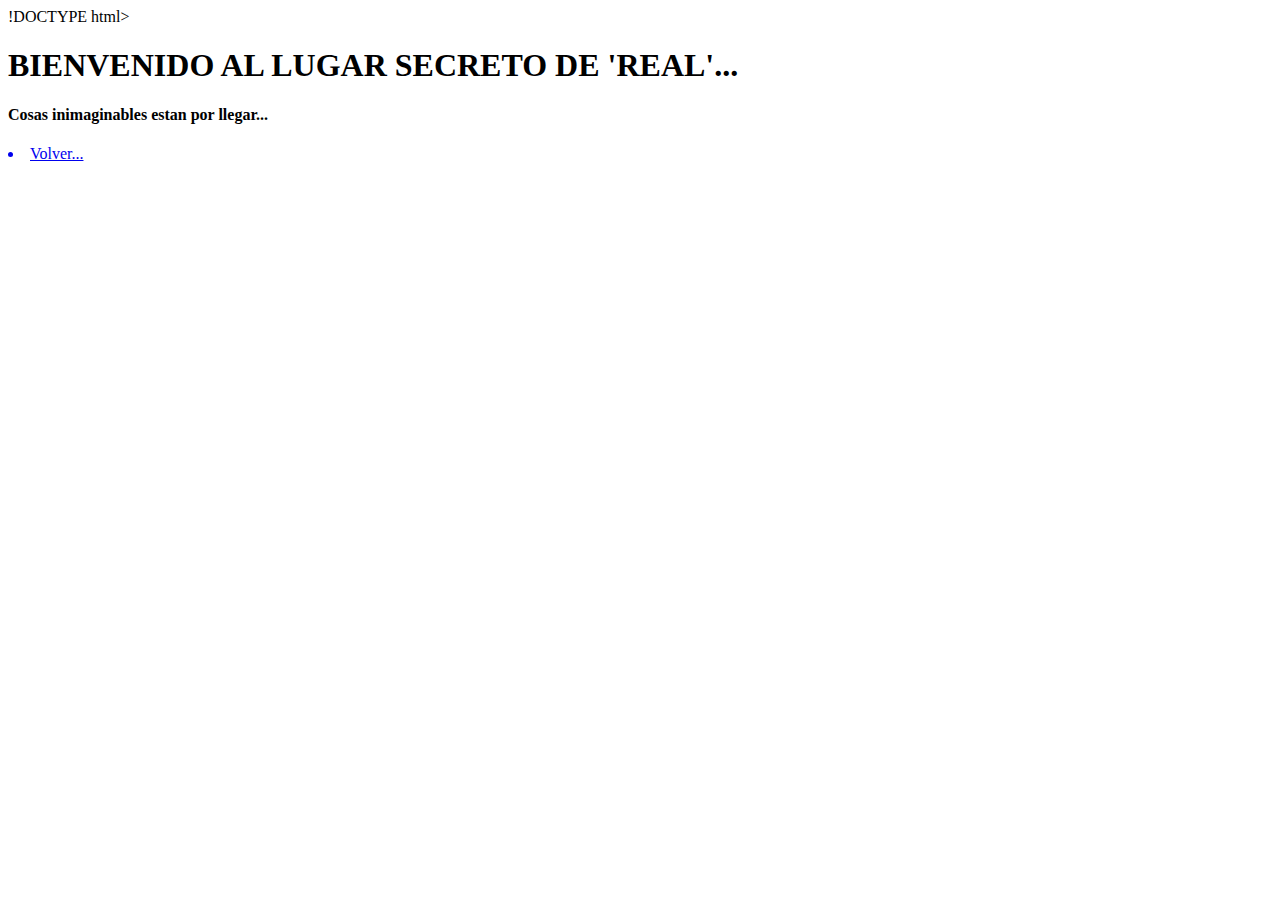
==== welcome.html @ 4104475e "Create welcome.html" ====
!DOCTYPE html>
<html lang="es">
<head>
    <meta charset="UTF-8">
    <meta http-equiv="X-UA-Compatible" content="IE=edge">
    <meta name="viewport" content="width=device-width, initial-scale=1.0">
    <link rel="stylesheet" href="./css/bootstrap.min.css">
    <link rel="stylesheet" href="./css/estiloW.css">
    <title>Bienvenido.</title>
</head>
<body>
    <section>
        <h1 class="titulo">BIENVENIDO AL LUGAR SECRETO DE 'REAL'...</h1>
        <h4 class="sub">Cosas inimaginables estan por llegar...</h4>
        <a href="index.html" class="btnT"><li class="cajaBTN">Volver...</li></a>
    </section>
</body>
</html>
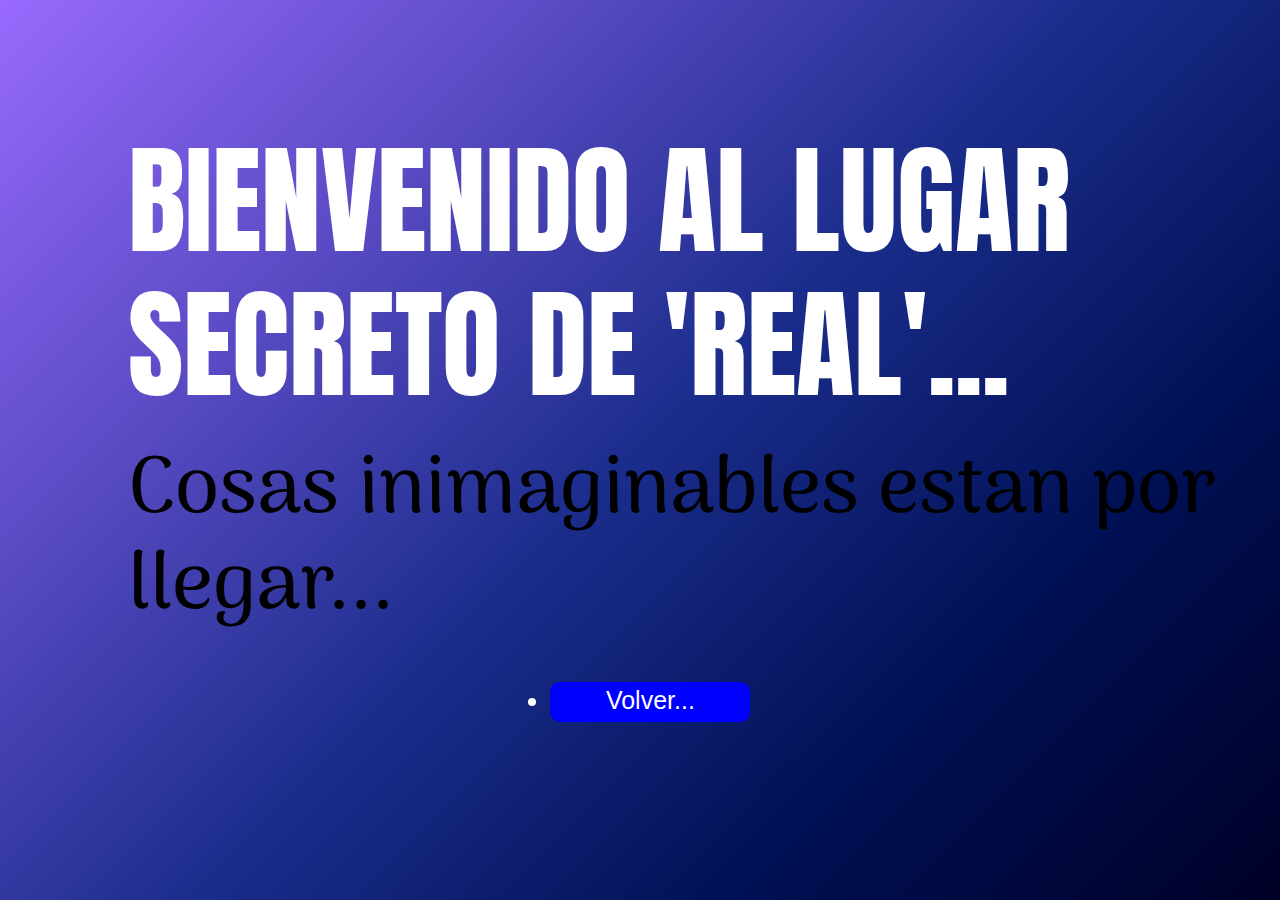
==== commit 92dbc42f: "Add files via upload" ====
--- a/welcome.html
+++ b/welcome.html
@@ -1,18 +1,18 @@
-!DOCTYPE html>
-<html lang="es">
-<head>
-    <meta charset="UTF-8">
-    <meta http-equiv="X-UA-Compatible" content="IE=edge">
-    <meta name="viewport" content="width=device-width, initial-scale=1.0">
-    <link rel="stylesheet" href="./css/bootstrap.min.css">
-    <link rel="stylesheet" href="./css/estiloW.css">
-    <title>Bienvenido.</title>
-</head>
-<body>
-    <section>
-        <h1 class="titulo">BIENVENIDO AL LUGAR SECRETO DE 'REAL'...</h1>
-        <h4 class="sub">Cosas inimaginables estan por llegar...</h4>
-        <a href="index.html" class="btnT"><li class="cajaBTN">Volver...</li></a>
-    </section>
-</body>
-</html>
+<!DOCTYPE html>
+<html lang="es">
+<head>
+    <meta charset="UTF-8">
+    <meta http-equiv="X-UA-Compatible" content="IE=edge">
+    <meta name="viewport" content="width=device-width, initial-scale=1.0">
+    <link rel="stylesheet" href="./css/bootstrap.min.css">
+    <link rel="stylesheet" href="./css/estiloW.css">
+    <title>Bienvenido.</title>
+</head>
+<body>
+    <section>
+        <h1 class="titulo">BIENVENIDO AL LUGAR SECRETO DE 'REAL'...</h1>
+        <h4 class="sub">Cosas inimaginables estan por llegar...</h4>
+        <a href="index.html" class="btnT"><li class="cajaBTN">Volver...</li></a>
+    </section>
+</body>
+</html>--- a/css/estiloW.css
+++ b/css/estiloW.css
@@ -0,0 +1,55 @@
+@import url('https://fonts.googleapis.com/css2?family=Anton&display=swap');
+@import url('https://fonts.googleapis.com/css2?family=Arima:wght@100&display=swap');
+
+*
+{
+    margin: 0;
+    padding: 0;
+    box-sizing: border-box;
+}
+body{font-size: 0px;}
+
+section
+{
+    background-image: linear-gradient(135deg, #986afd 0, #5c4cc6 25%, #1b2d8c 50%, #001054 75%, #000027 100%);
+    width: 100%;
+    height: 100vh;
+}
+.titulo
+{
+    font-size: 120px;
+    padding-top: 10%;
+    padding-left: 10%;
+    color: white;
+    font-family: 'Anton', sans-serif;
+}
+.sub
+{
+    padding-top: 20px;
+    padding-left: 10%;
+    font-size: 80px;
+    color: black;
+    font-family: 'Arima', cursive;
+}
+.btnT
+{
+  color: white;
+  font-size: 25px;
+  text-decoration: none;
+  padding-left: 25%;
+  font-family: 'Acme', sans-serif;
+}
+.btnT:hover
+{
+  color: black;
+  text-decoration: none;
+}
+.cajaBTN
+{
+  margin-left: 43%;
+  background-color: blue;
+  width: 200px;
+  text-align: center;
+  height: 40px;
+  border-radius: 10px;
+}